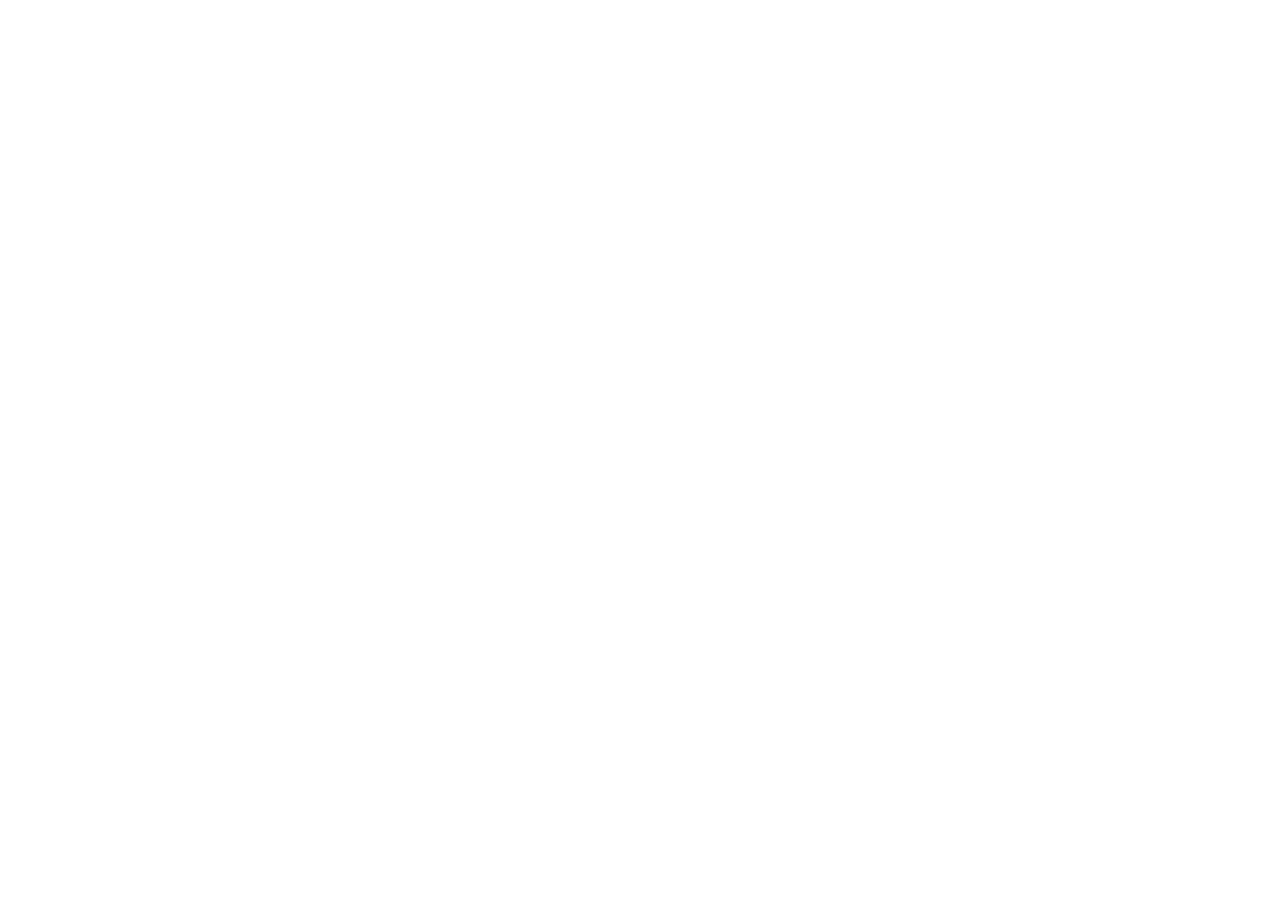
==== Creative+Design/Starter Files/index.html @ 6ed6437c "Create+design" ====
<!DOCTYPE html>
<html lang="en">
<head>
    <meta charset="UTF-8">
    <meta name="viewport" content="width=device-width, initial-scale=1.0">
    <title>Creative Design</title>
    <link rel="stylesheet" href="style.css">
    <link rel="stylesheet" href="https://cdnjs.cloudflare.com/ajax/libs/font-awesome/5.15.1/css/all.min.css">
</head>
<body>


    <script src="script.js"></script>
</body>
</html>
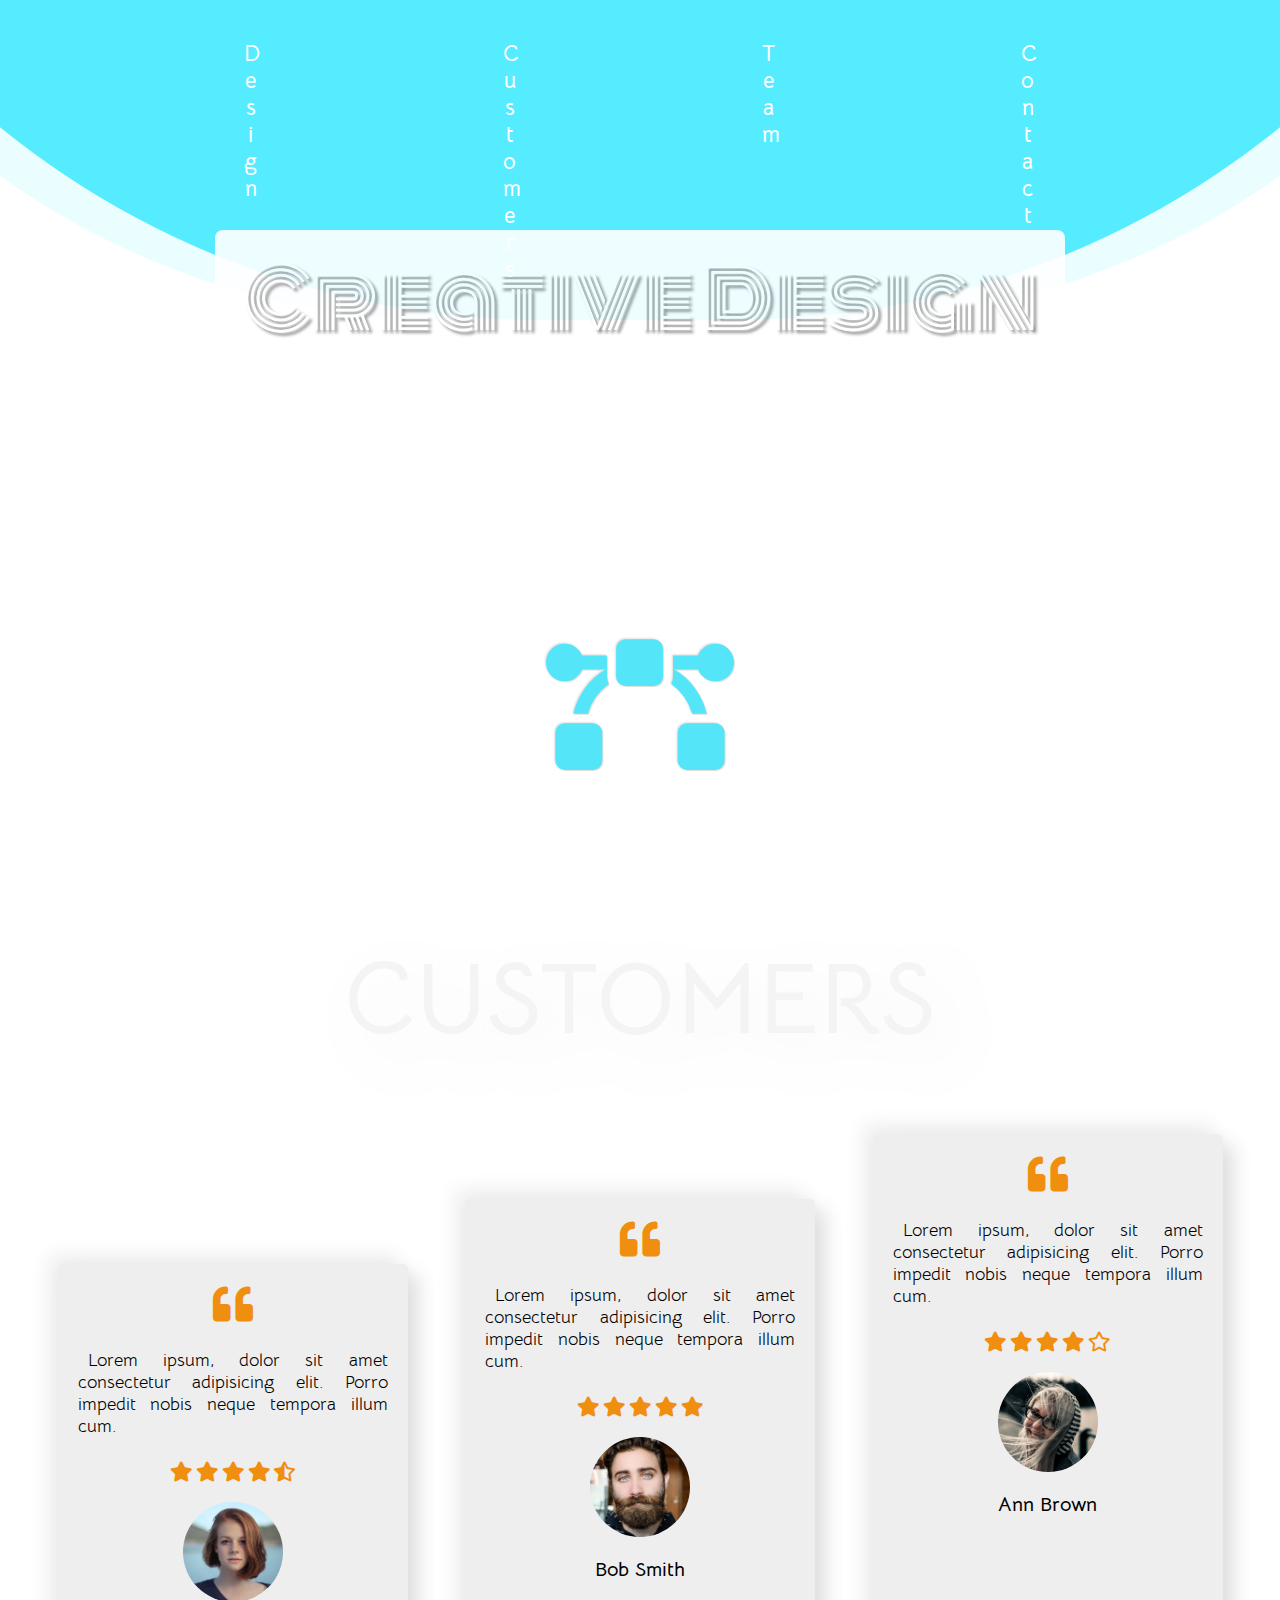
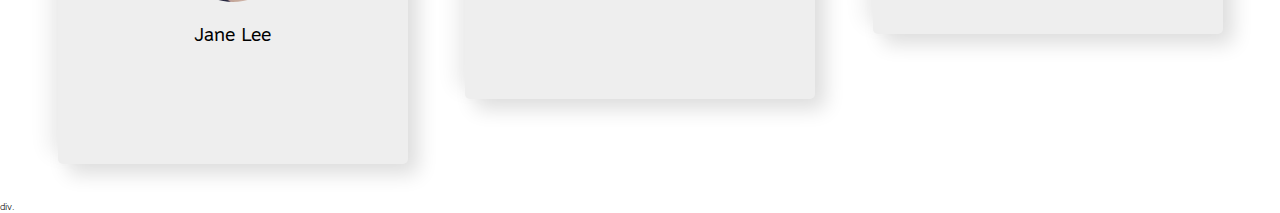
==== commit fa15a051: "customer ratin design" ====
--- a/Creative+Design/Starter Files/index.html
+++ b/Creative+Design/Starter Files/index.html
@@ -9,6 +9,80 @@
 </head>
 <body>
 
+    <div class="container">
+        <!-- section 1 -->
+
+        <section class="section-1">
+            <nav class="navbar">
+                <a href="#" class="navbar-link">Design</a>
+                <a href="#" class="navbar-link">Customers</a>
+                <a href="#" class="navbar-link">Team</a>
+                <a href="#" class="navbar-link">Contact</a>
+            </nav>
+            <div class="floating-bg"></div>
+            <h1 class="section-1-heading">Creative Design</h1>
+            <div class="logo">
+                <i class="fas fa-bezier-curve"></i>
+            </div>
+        </section>
+        <!--End of section 1 -->
+
+        <!-- Section 2 -->
+        <section class="section-2">
+            <h1 class="section-heading">Customers</h1>
+            <div class="customers-wrapper">
+                <div class="customer">
+                    <i class="fas fa-quote-left"></i>
+                    <p class="customer-text">Lorem ipsum, dolor sit amet consectetur adipisicing elit. Porro impedit nobis neque tempora illum cum.</p>
+                    <div class="customer-rating">
+                        <i class="fas fa-star"></i>
+                        <i class="fas fa-star"></i>
+                        <i class="fas fa-star"></i>
+                        <i class="fas fa-star"></i>
+                        <i class="fas fa-star-half-alt"></i>
+                    </div>
+                    <img src="images/customer-img-1.jpg" alt="" class="customer-img">
+                    <h4 class="customer-name">Jane Lee</h4>
+                </div>
+                <div class="customer">
+                    <i class="fas fa-quote-left"></i>
+                    <p class="customer-text">Lorem ipsum, dolor sit amet consectetur adipisicing elit. Porro impedit nobis neque tempora illum cum.</p>
+                    <div class="customer-rating">
+                        <i class="fas fa-star"></i>
+                        <i class="fas fa-star"></i>
+                        <i class="fas fa-star"></i>
+                        <i class="fas fa-star"></i>
+                        <i class="fas fa-star"></i>
+                    </div>
+                    <img src="images/customer-img-2.jpg" alt="" class="customer-img">
+                    <h4 class="customer-name">Bob Smith</h4>
+                </div>
+                <div class="customer">
+                    <i class="fas fa-quote-left"></i>
+                    <p class="customer-text">Lorem ipsum, dolor sit amet consectetur adipisicing elit. Porro impedit nobis neque tempora illum cum.</p>
+                    <div class="customer-rating">
+                        <i class="fas fa-star"></i>
+                        <i class="fas fa-star"></i>
+                        <i class="fas fa-star"></i>
+                        <i class="fas fa-star"></i>
+                        <i class="far fa-star"></i>
+                    </div>
+                    <img src="images/customer-img-3.jpg" alt="" class="customer-img">
+                    <h4 class="customer-name">Ann Brown</h4>
+                </div>
+            </div>
+        </section>
+        <!-- End of Section 2 -->
+
+        <!-- Section 3 -->
+        <section class="section-3">
+            div.
+        </section>
+
+
+
+        <!-- End of Section 3 -->
+    </div>
 
     <script src="script.js"></script>
 </body>
--- a/Creative+Design/Starter Files/style.css
+++ b/Creative+Design/Starter Files/style.css
@@ -0,0 +1,224 @@
+/* Common Styles */
+
+@import url('https://fonts.googleapis.com/css2?family=Bellota+Text:wght@300;400;700&family=Monoton&display=swap');
+
+*{
+    margin:0;
+    padding: 0;
+    box-sizing: border-box;
+    text-decoration: none;
+    list-style-type: none;
+    outline: none;
+    font-family: 'Bellota Text', cursive;
+    font-weight: 400;
+}
+
+html{
+    font-size: 62.5%;
+}
+
+.container{
+    overflow-x: hidden;
+}
+
+
+/* End of Common Styles */
+
+/* Section 1 */
+
+.section-1{
+    width: 100%;
+    height: 100vh;
+    background-color: #fff;
+    position: relative;
+}
+
+
+.floating-bg{
+    width: 150vw;
+    height: 150vw;
+    background-color: rgba(50, 231, 255, 0.8);
+    position: absolute;
+    top: -125vw;
+    left: calc(50% - 75vw);
+    border-radius: 45%;
+    animation: rotate 30s infinite  
+}
+
+.floating-bg::before{
+    content: "";
+    width: 100%;
+    height: 100%;
+    background-color: rgba(50, 231, 255, 0.1);
+    position: absolute;
+    top: 0;
+    left: 0;
+    border-radius: 40%;
+    animation: rotate 30s infinite      
+}
+
+@keyframes rotate{
+    0%{
+        transform: rotate(0);
+    }
+    100%{
+        transform: rotate(360deg);
+    }
+}
+
+
+.navbar{
+    position: relative;
+    z-index: 20;
+    top: 4rem;
+    display: flex;
+    justify-content: space-evenly;
+}
+
+.navbar-link{
+    font-size: 2.2rem;
+    font-weight: 700;
+    letter-spacing: .2rem;
+    color: white;
+    width: 1.5rem;
+    word-wrap: break-word;
+    text-align: center;
+    transition: all .5s;
+}
+
+.navbar-link:hover{
+    width: 15rem;
+    background-color: rgba(255, 255, 255, .2);
+    transition: all 1.5s;
+}
+
+.section-1-heading{
+    font-size: 8rem;
+    font-family: "Monoton", cursive;
+    position: absolute;
+    top: 18vw;
+    left: 50%;
+    transform: translateX(-50%);
+    text-shadow: 0.3rem 0.3rem 0.3rem #888;
+    color: #fff;
+    background-color: #fff;
+    width: 85rem;
+    text-align: center;
+    padding: .8rem 1.6rem;
+    border-radius: .8rem;
+    opacity: .9;
+
+}
+
+.logo{
+    position: absolute;
+    top: 70%;
+    left: 50%;
+    transform: translateX(-50%);
+}
+
+.logo i{
+    font-size: 15rem;
+    color: rgba(50, 231, 255, 0.8);
+    text-shadow: 0.1rem 0.1rem 0.1rem #ddd, -.1rem -.1rem .2rem #ddd;
+}
+/*  end of Section 1 */
+
+
+
+/*  Section 2 */
+
+.section-2{
+    width: 100%;
+    height: 100vh;
+    display: flex;
+    flex-direction: column;
+    justify-content: space-around;
+
+}
+
+.section-heading{
+    font-size: 10rem;
+    font-weight: bold;
+    text-transform: uppercase;
+    color: #999;
+    text-align: center;
+    opacity: .1;
+    text-shadow: 2rem 2rem 4rem #aaa;
+
+}
+
+.customers-wrapper{
+
+    display: flex;
+    justify-content: space-evenly;
+    align-items: center;
+    height: 70%;
+
+}
+
+.customer{
+    width: 35rem;
+    height: 50rem;
+    background-color: #eee;
+    display: flex;
+    flex-direction: column;
+    align-items: center;
+    border-radius: .5rem;
+    padding: 2rem;
+    box-shadow: 1rem 1rem 2rem #ddd, -1rem -1rem 2rem #eee;
+    transition: box-shadow .5s;
+
+}
+
+.customer:hover{
+    box-shadow: 2rem 2rem 3rem #ddd, -2rem -2rem 3rem #eee;
+}
+
+.customer:first-child{
+    align-self: flex-end;
+}
+.customer:first-child{
+    align-self: flex-end;
+}
+.customer:last-child{
+    align-self: flex-start;
+}
+
+.customer-img{
+    width: 10rem;
+    height: 10rem;
+    object-fit: cover;
+    margin: 2rem 0;
+    border-radius: 50%;
+}
+
+.customer-text::first-letter{
+    margin-left: 1rem;
+}
+
+.fa-quote-left{
+    font-size: 4rem;
+    color: #f08e0f;
+
+}
+
+.customer-name{
+    font-size: 2rem;
+    font-weight: 700;
+}
+
+.customer-rating i{
+    font-size: 2rem;
+    color: #f08e0f;
+}
+
+.customer-text{
+    font-size: 1.8rem;
+    margin: 2.5rem 0;
+    text-align: justify;
+}
+
+/*  end of Section 2 */
+
+
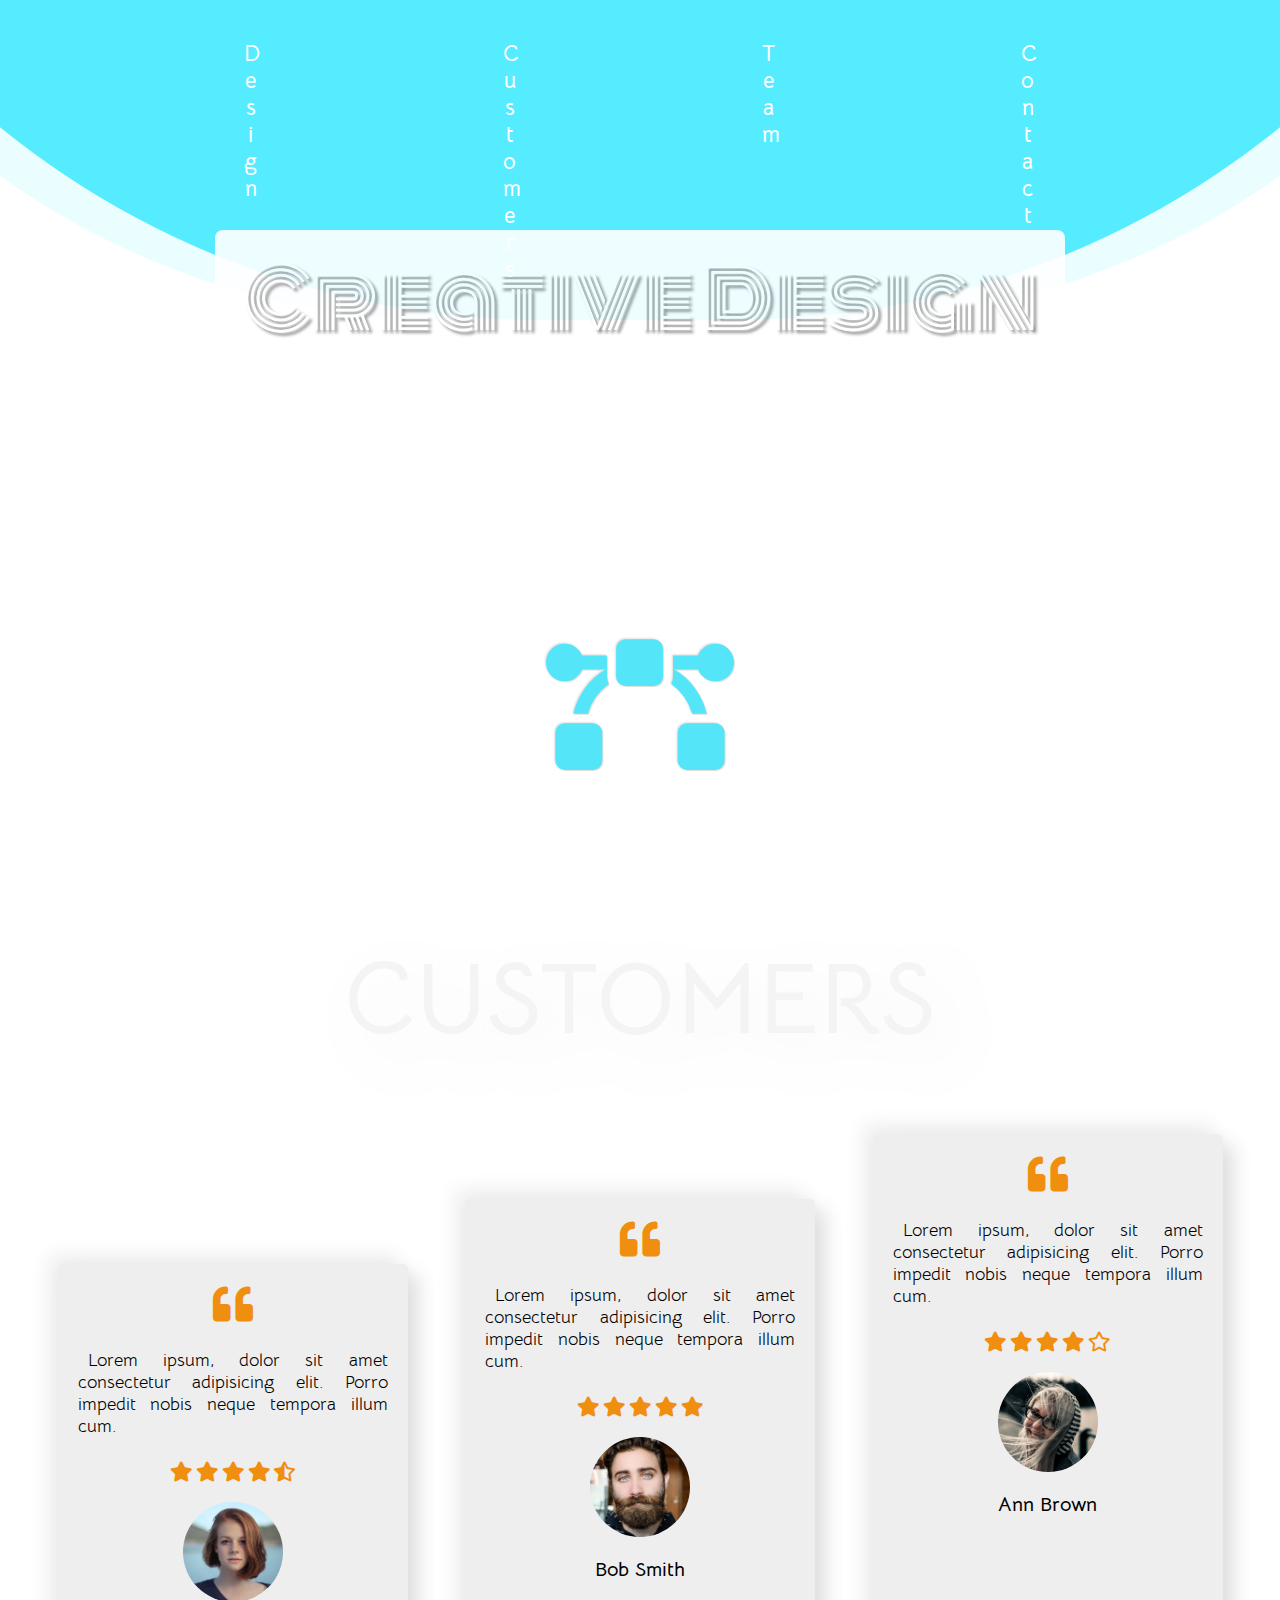
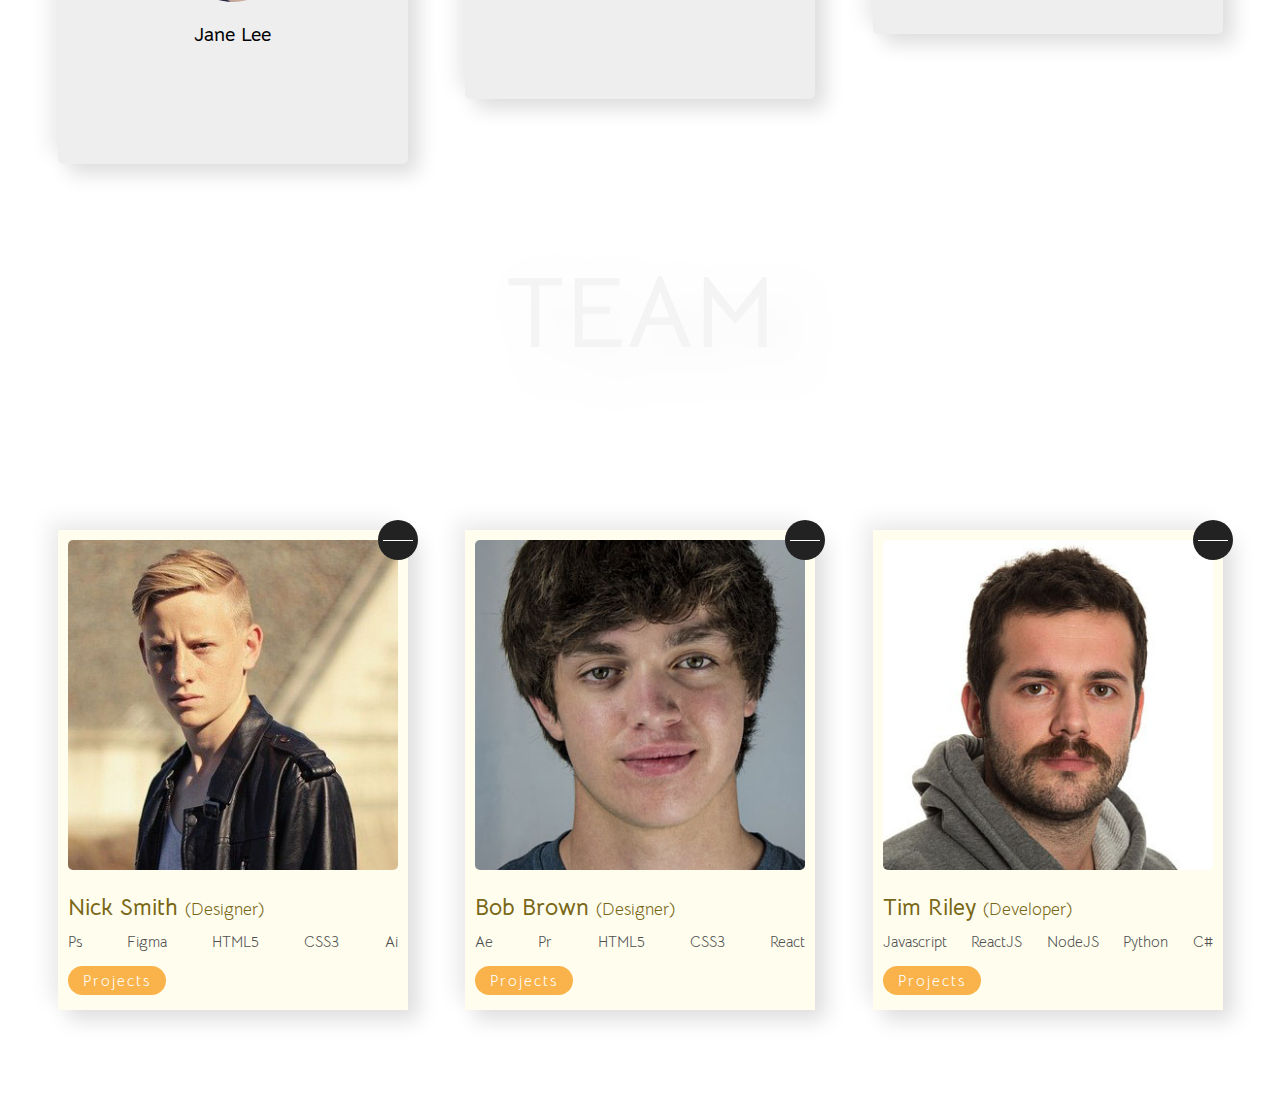
==== commit f38827b4: "Middle Done Team" ====
--- a/Creative+Design/Starter Files/index.html
+++ b/Creative+Design/Starter Files/index.html
@@ -76,7 +76,69 @@
 
         <!-- Section 3 -->
         <section class="section-3">
-            div.
+            <h1 class="section-heading">Team</h1>
+            <div class="team-wrapper">
+                <div class="team-member">
+                    <img src="images/team-member-1.jpg" alt="" class="team-member-img">
+                    <h2 class="team-member-name">Nick Smith <span>(Designer)</span></h2>
+                    <ul class="team-member-skills">
+                        <li>Ps</li>
+                        <li>Figma</li>
+                        <li>HTML5</li>
+                        <li>CSS3</li>
+                        <li>Ai</li>
+                    </ul>
+                    <a href="" class="projects-btn">Projects</a>
+                    <div class="story-btn" title="My Story">
+                        <div class="story-btn-line"></div>
+
+                    </div>
+                    <div class="story">
+                        <h4 class="story-heading">About Me</h4>
+                        <p class="story-paragraph">Lorem ipsum dolor sit amet consectetur adipisicing elit. Accusantium ad vel enim, blanditiis, quasi quidem laborum, sunt labore nisi perspiciatis itaque facilis? Veniam saepe nulla adipisci corporis quos magni ab laudantium debitis? Temporibus nam eos aliquid omnis excepturi dolorem atque nihil deleniti, tenetur totam nobis culpa magni cumque eligendi. Optio?</p>
+                    </div>
+                </div>
+                <div class="team-member">
+                    <img src="images/team-member-2.jpg" alt="" class="team-member-img">
+                    <h2 class="team-member-name">Bob Brown <span>(Designer)</span></h2>
+                    <ul class="team-member-skills">
+                        <li>Ae</li>
+                        <li>Pr</li>
+                        <li>HTML5</li>
+                        <li>CSS3</li>
+                        <li>React</li>
+                    </ul>
+                    <a href="" class="projects-btn">Projects</a>
+                    <div class="story-btn" title="My Story">
+                        <div class="story-btn-line"></div>
+
+                    </div>
+                    <div class="story">
+                        <h4 class="story-heading">About Me</h4>
+                        <p class="story-paragraph">Lorem ipsum dolor sit amet consectetur adipisicing elit. Accusantium ad vel enim, blanditiis, quasi quidem laborum, sunt labore nisi perspiciatis itaque facilis? Veniam saepe nulla adipisci corporis quos magni ab laudantium debitis? Temporibus nam eos aliquid omnis excepturi dolorem atque nihil deleniti, tenetur totam nobis culpa magni cumque eligendi. Optio?</p>
+                    </div>
+                </div>
+                <div class="team-member">
+                    <img src="images/team-member-3.jpg" alt="" class="team-member-img">
+                    <h2 class="team-member-name">Tim Riley <span>(Developer)</span></h2>
+                    <ul class="team-member-skills">
+                        <li>Javascript</li>
+                        <li>ReactJS</li>
+                        <li>NodeJS</li>
+                        <li>Python</li>
+                        <li>C#</li>
+                    </ul>
+                    <a href="" class="projects-btn">Projects</a>
+                    <div class="story-btn" title="My Story">
+                        <div class="story-btn-line"></div>
+
+                    </div>
+                    <div class="story">
+                        <h4 class="story-heading">About Me</h4>
+                        <p class="story-paragraph">Lorem ipsum dolor sit amet consectetur adipisicing elit. Accusantium ad vel enim, blanditiis, quasi quidem laborum, sunt labore nisi perspiciatis itaque facilis? Veniam saepe nulla adipisci corporis quos magni ab laudantium debitis? Temporibus nam eos aliquid omnis excepturi dolorem atque nihil deleniti, tenetur totam nobis culpa magni cumque eligendi. Optio?</p>
+                    </div>
+                </div>
+            </div>
         </section>
 
 
--- a/Creative+Design/Starter Files/style.css
+++ b/Creative+Design/Starter Files/style.css
@@ -19,6 +19,17 @@
 
 .container{
     overflow-x: hidden;
+}
+
+.section-heading{
+    font-size: 10rem;
+    font-weight: bold;
+    text-transform: uppercase;
+    color: #999;
+    text-align: center;
+    opacity: .1;
+    text-shadow: 2rem 2rem 4rem #aaa;
+
 }
 
 
@@ -137,16 +148,7 @@
 
 }
 
-.section-heading{
-    font-size: 10rem;
-    font-weight: bold;
-    text-transform: uppercase;
-    color: #999;
-    text-align: center;
-    opacity: .1;
-    text-shadow: 2rem 2rem 4rem #aaa;
-
-}
+
 
 .customers-wrapper{
 
@@ -222,3 +224,121 @@
 /*  end of Section 2 */
 
 
+/*  Section 3 */
+
+.section-3{
+    width: 100%;
+    height: 100vh;
+    display: flex;
+    flex-direction: column;
+    justify-content: space-between;
+    padding: 5rem 0;
+}
+
+.team-wrapper{
+    display: flex;
+    justify-content: space-evenly;
+    align-items: center;
+    height: 70%;
+}
+
+.team-member{
+    width: 35rem;
+    background-color: #fffeee;
+    padding: 1rem 1rem 2rem 1rem;
+    box-shadow: 1rem 1rem 2rem #ddd, -1rem -1rem 2rem #eee;
+    position: relative;
+}
+
+.team-member-img{
+    width: 100%;
+    border-radius: .5rem;
+
+}
+
+.team-member-name{
+    font-size: 2.3rem;
+    font-weight: 700;
+    color: #796717;
+    margin-top: 2rem;
+}
+.team-member-name span{
+    font-size: 1.7rem;
+}
+
+.team-member-skills{
+    display: flex;
+    justify-content: space-between;
+    margin: 1rem 0 2rem 0;
+}
+.team-member-skills li{
+    font-size: 1.5rem;
+    color: #505050;
+
+}
+
+.projects-btn{
+    background-color: #fab34a;
+    color: white;
+    padding: .5rem 1.5rem;
+    border-radius: 5rem;
+    font-size: 1.5rem;
+    letter-spacing: .2rem;
+}
+
+
+
+.story-btn{
+    width: 4rem;
+    height: 4rem;
+    background-color: #222;
+    position: absolute;
+    top: -1rem;
+    right: -1rem;
+    border-radius: 5rem;
+    display: flex;
+    align-items: center;
+    padding: .5rem;
+    cursor: pointer;
+    z-index: 50;
+}
+
+.story-btn-line{
+    width: 100%;
+    height: .1rem;
+    background-color: #fff;
+}
+
+.story{
+    width: 100%;
+    height: 100%;
+    background-color: rgba(253, 69, 69, 0.9);
+    position: absolute;
+    top: 0;
+    left: 0;
+    display: flex;
+    flex-direction: column;
+    justify-content: center;
+    align-items: center;
+    padding: 2rem;
+    transform: scale(0);
+}
+.story-heading{
+    font-size: 4rem;
+    font-weight: 700;
+    color: white;
+    margin-bottom: 2rem;
+}
+
+.story-paragraph{
+    font-size: 1.8rem;
+    color: #eee;
+    text-align: justify;
+    letter-spacing: .1rem;
+    text-indent: 2rem;
+
+}
+
+/*  end of Section 3 */
+
+
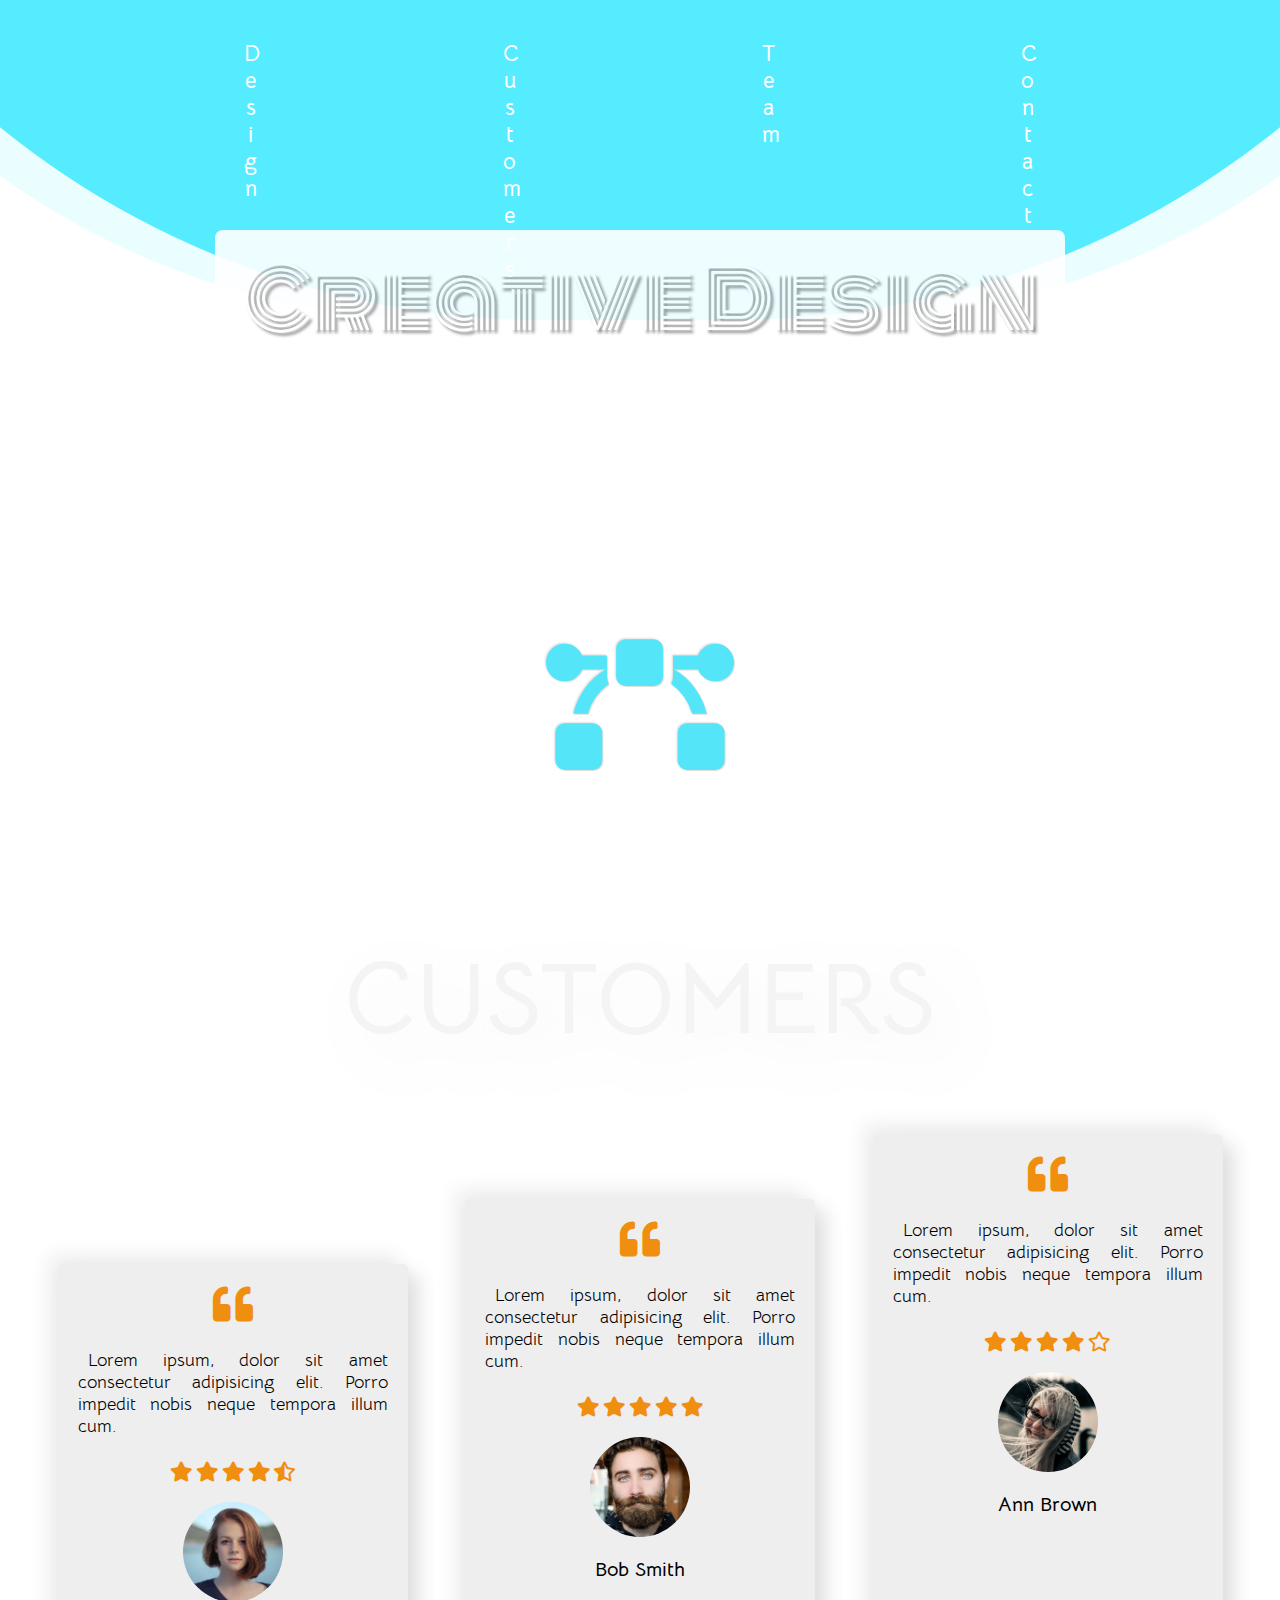
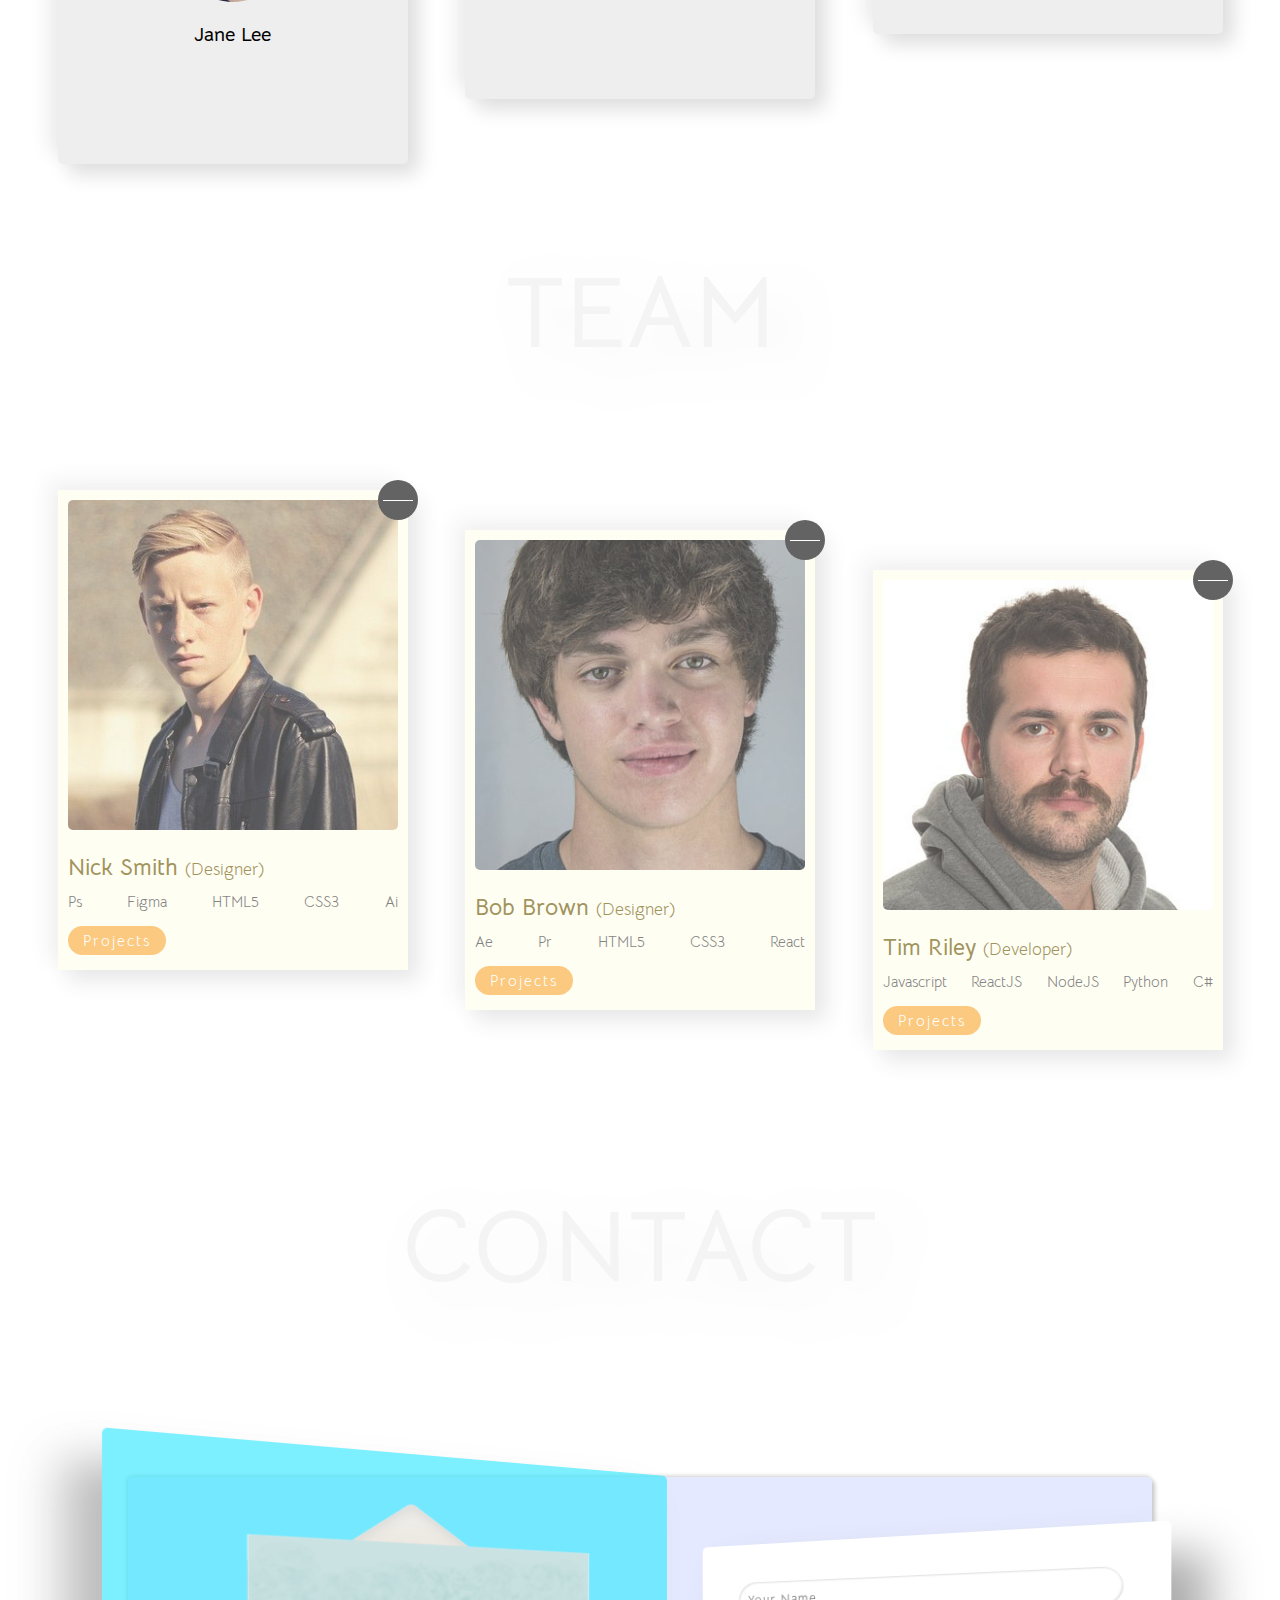
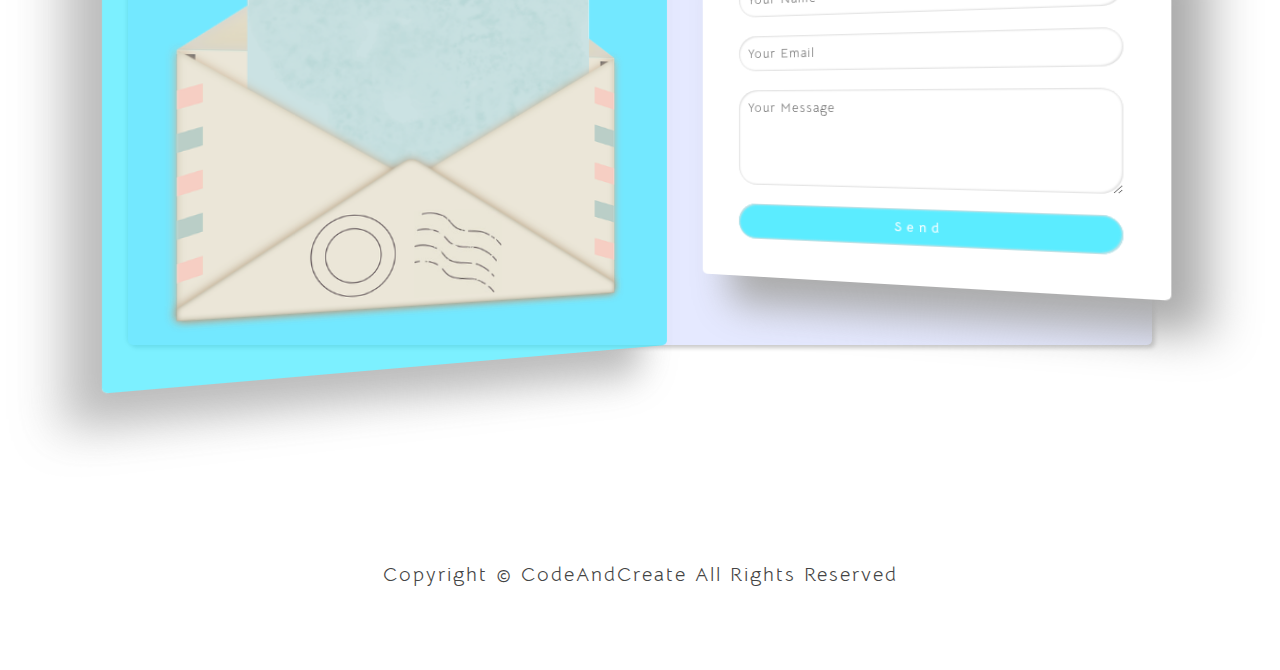
==== commit 91b6a2ca: "Project complete" ====
--- a/Creative+Design/Starter Files/index.html
+++ b/Creative+Design/Starter Files/index.html
@@ -12,12 +12,12 @@
     <div class="container">
         <!-- section 1 -->
 
-        <section class="section-1">
+        <section class="section-1" id="home">
             <nav class="navbar">
-                <a href="#" class="navbar-link">Design</a>
-                <a href="#" class="navbar-link">Customers</a>
-                <a href="#" class="navbar-link">Team</a>
-                <a href="#" class="navbar-link">Contact</a>
+                <a href="#home" class="navbar-link">Design</a>
+                <a href="#customers" class="navbar-link">Customers</a>
+                <a href="#team" class="navbar-link">Team</a>
+                <a href="#contact" class="navbar-link">Contact</a>
             </nav>
             <div class="floating-bg"></div>
             <h1 class="section-1-heading">Creative Design</h1>
@@ -28,7 +28,7 @@
         <!--End of section 1 -->
 
         <!-- Section 2 -->
-        <section class="section-2">
+        <section class="section-2" id="customers">
             <h1 class="section-heading">Customers</h1>
             <div class="customers-wrapper">
                 <div class="customer">
@@ -75,7 +75,7 @@
         <!-- End of Section 2 -->
 
         <!-- Section 3 -->
-        <section class="section-3">
+        <section class="section-3" id="team">
             <h1 class="section-heading">Team</h1>
             <div class="team-wrapper">
                 <div class="team-member">
@@ -141,9 +141,25 @@
             </div>
         </section>
 
+        <!-- End of Section 3 -->
 
 
-        <!-- End of Section 3 -->
+        <!-- Section 4 -->
+        <section class="section-4" id="contact">
+            <h1 class="section-heading">Contact</h1>
+            <div class="form-container">
+                <img src="images/form-img.png" alt="" class="form-img">
+                <form action="" class="contact-form">
+                    <input type="text" placeholder="Your Name">
+                    <input type="email" placeholder="Your Email">
+                    <textarea placeholder="Your Message"></textarea>
+                    <input type="submit" value="Send">
+                </form>
+            </div>
+            <p class="copyright">Copyright &copy; CodeAndCreate All Rights Reserved</p>
+        </section>
+
+        <!-- End of Section 4 -->
     </div>
 
     <script src="script.js"></script>
--- a/Creative+Design/Starter Files/style.css
+++ b/Creative+Design/Starter Files/style.css
@@ -19,6 +19,7 @@
 
 .container{
     overflow-x: hidden;
+    width: 100%;
 }
 
 .section-heading{
@@ -248,6 +249,19 @@
     padding: 1rem 1rem 2rem 1rem;
     box-shadow: 1rem 1rem 2rem #ddd, -1rem -1rem 2rem #eee;
     position: relative;
+    opacity: .7;
+    transition: opacity .5s;
+}
+
+.team-member:hover{
+    opacity: 1;
+}
+
+.team-member:first-child{
+    align-self: flex-start;
+}
+.team-member:last-child{
+    align-self: flex-end;
 }
 
 .team-member-img{
@@ -285,9 +299,6 @@
     font-size: 1.5rem;
     letter-spacing: .2rem;
 }
-
-
-
 .story-btn{
     width: 4rem;
     height: 4rem;
@@ -301,6 +312,11 @@
     padding: .5rem;
     cursor: pointer;
     z-index: 50;
+    transition: transform 0.5s;
+}
+
+.change.story-btn{
+    transform: rotate(405deg);
 }
 
 .story-btn-line{
@@ -322,7 +338,16 @@
     align-items: center;
     padding: 2rem;
     transform: scale(0);
-}
+    transform-origin: top right;
+    border-radius: 50rem 0 50rem 50rem;
+    transition: all .5s;
+}
+
+.change.story{
+    transform: scale(1);
+    border-radius: 0;
+}
+
 .story-heading{
     font-size: 4rem;
     font-weight: 700;
@@ -338,7 +363,105 @@
     text-indent: 2rem;
 
 }
-
 /*  end of Section 3 */
 
 
+/*  Section 4 */
+
+.section-4{
+    width: 100%;
+    height: 130vh;
+    display: flex;
+    flex-direction: column;
+    justify-content: space-around;
+    align-items: center;
+}
+
+.form-container{
+    width: 80%;
+    height: 40%;
+    background-color: #e5e9ff;
+    display: flex;
+    align-items: center;
+    justify-content: space-evenly;
+    box-shadow: .3rem .3rem .4rem #ccc, -.1rem -.1rem .4rem #ccc;
+    border-radius: .5rem;
+    perspective: 100rem;
+}
+
+.form-img{
+    width: 55rem;
+    background-color: rgba(50, 231, 255, .8);
+    padding: 5rem;
+    opacity: .8;
+    box-shadow: -3rem 3rem 4rem #aaa;
+    border-radius: .5rem;
+    transform: rotateY(20deg);
+    transition: all .5s;
+}
+
+.form-img:hover{
+    transform: translateY(-2rem) rotateY(20deg);
+    box-shadow: -5rem 5rem 7rem #aaa;
+}
+
+.contact-form{
+    width: 45rem;
+    background-color: #fff;
+    display: flex;
+    flex-direction: column;
+    padding: 3rem;
+    border-radius: .5rem;
+    box-shadow: 3rem 3rem 4rem #aaa;
+    transform: rotateY(-20deg);
+    transition: all .5s;
+}
+
+.contact-form:hover{
+    transform: translateY(-2rem) rotateY(-20deg);
+    box-shadow: 5rem 5rem 7rem #aaa;
+}
+
+.contact-form input,
+.contact-form textarea{
+    margin: 1rem;
+    padding: 1rem;
+    font-size: 1.3rem;
+    letter-spacing: .1rem;
+    border: none;
+    border-radius: 2rem;
+    box-shadow: inset .1rem .1rem .2rem #ddd, inset -.1rem -.1rem .2rem #ddd ;
+}
+
+.contact-form textarea{
+    max-height: 15rem;
+    min-height: 10rem;
+    max-width: 100%;
+    min-width: 70%;
+}
+
+.contact-form input[type=submit]{
+    background-color: rgba(50, 231, 255, 0.8);
+    color: #fff;
+    font-weight: bolder;
+    letter-spacing: .5rem;
+    cursor: pointer;
+    transition: background-color .5s ;
+}
+
+.contact-form input[type=submit]:hover{
+    background-color: #32e7ff;
+}
+
+.copyright{
+    font-size: 2rem;
+    letter-spacing: .2rem;
+    color: #444;
+    margin-top: 5rem;
+}
+
+
+
+/*  end of Section 4 */
+
+
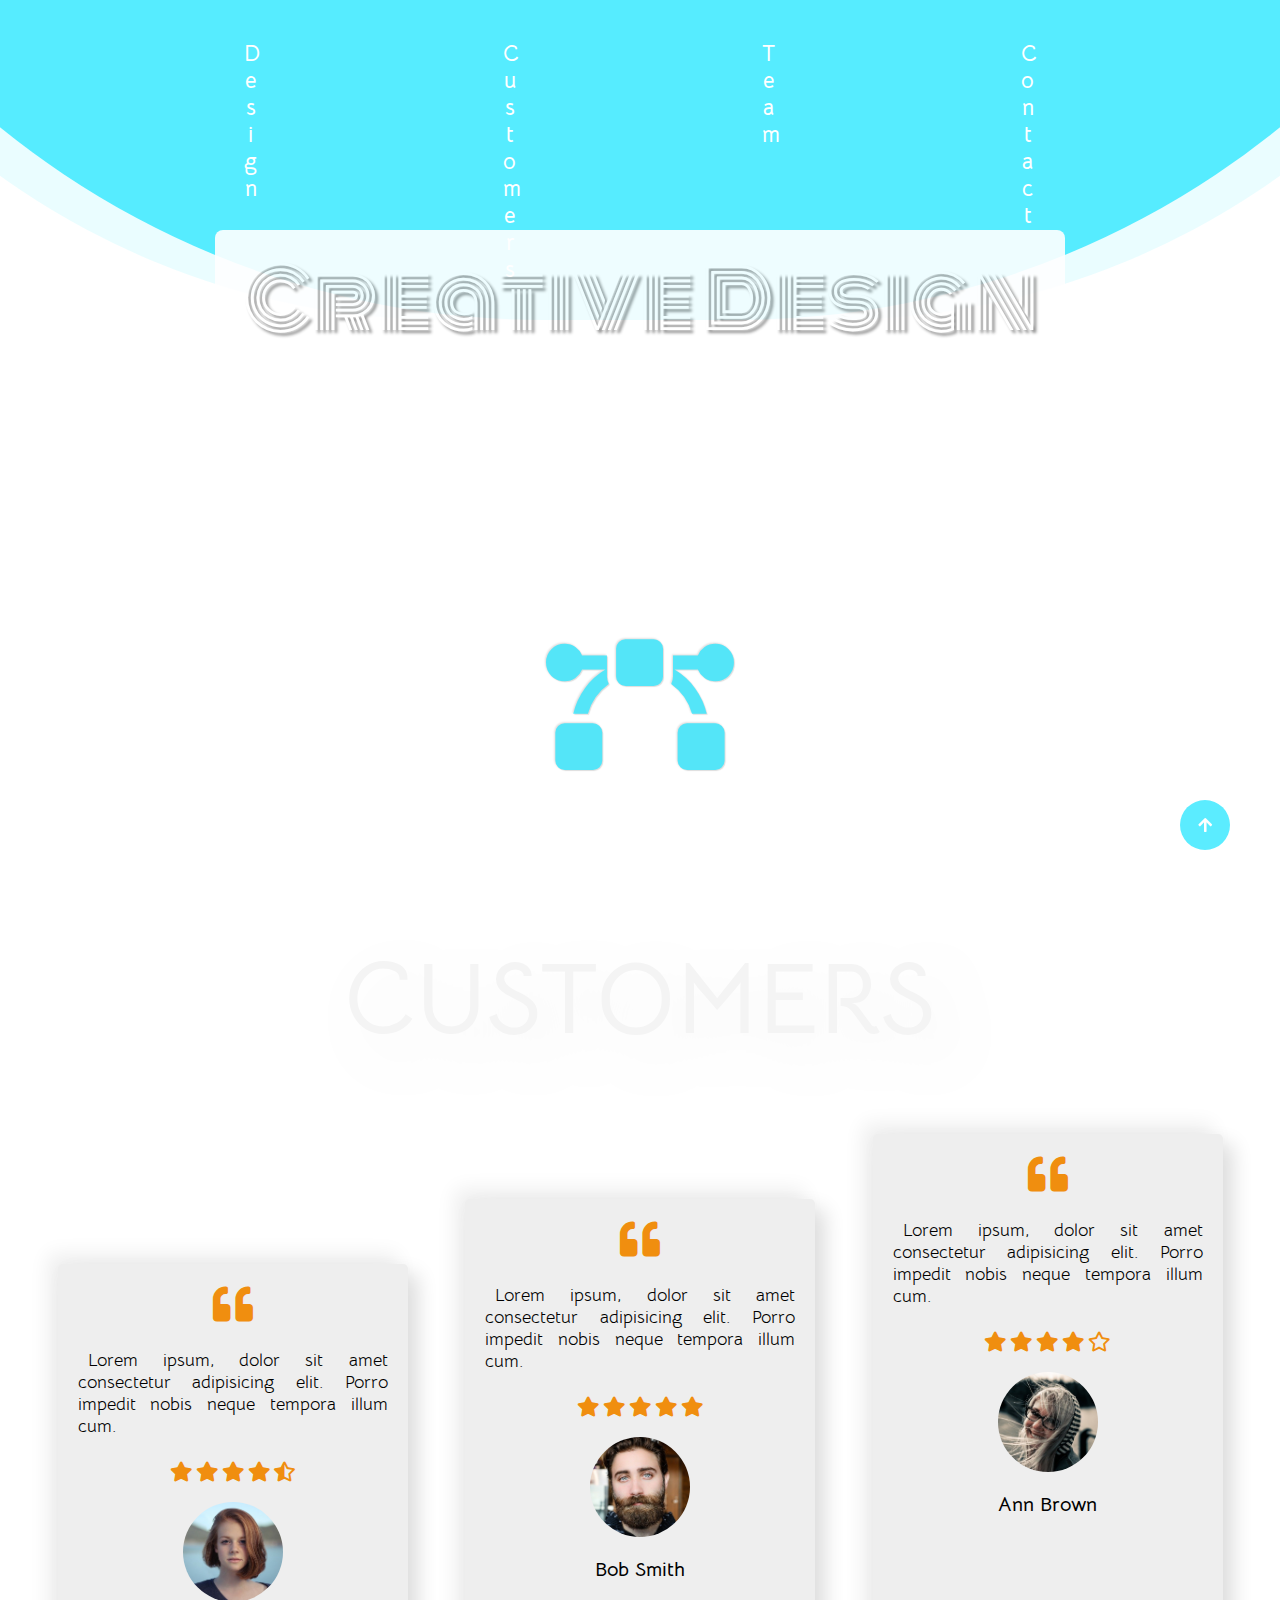
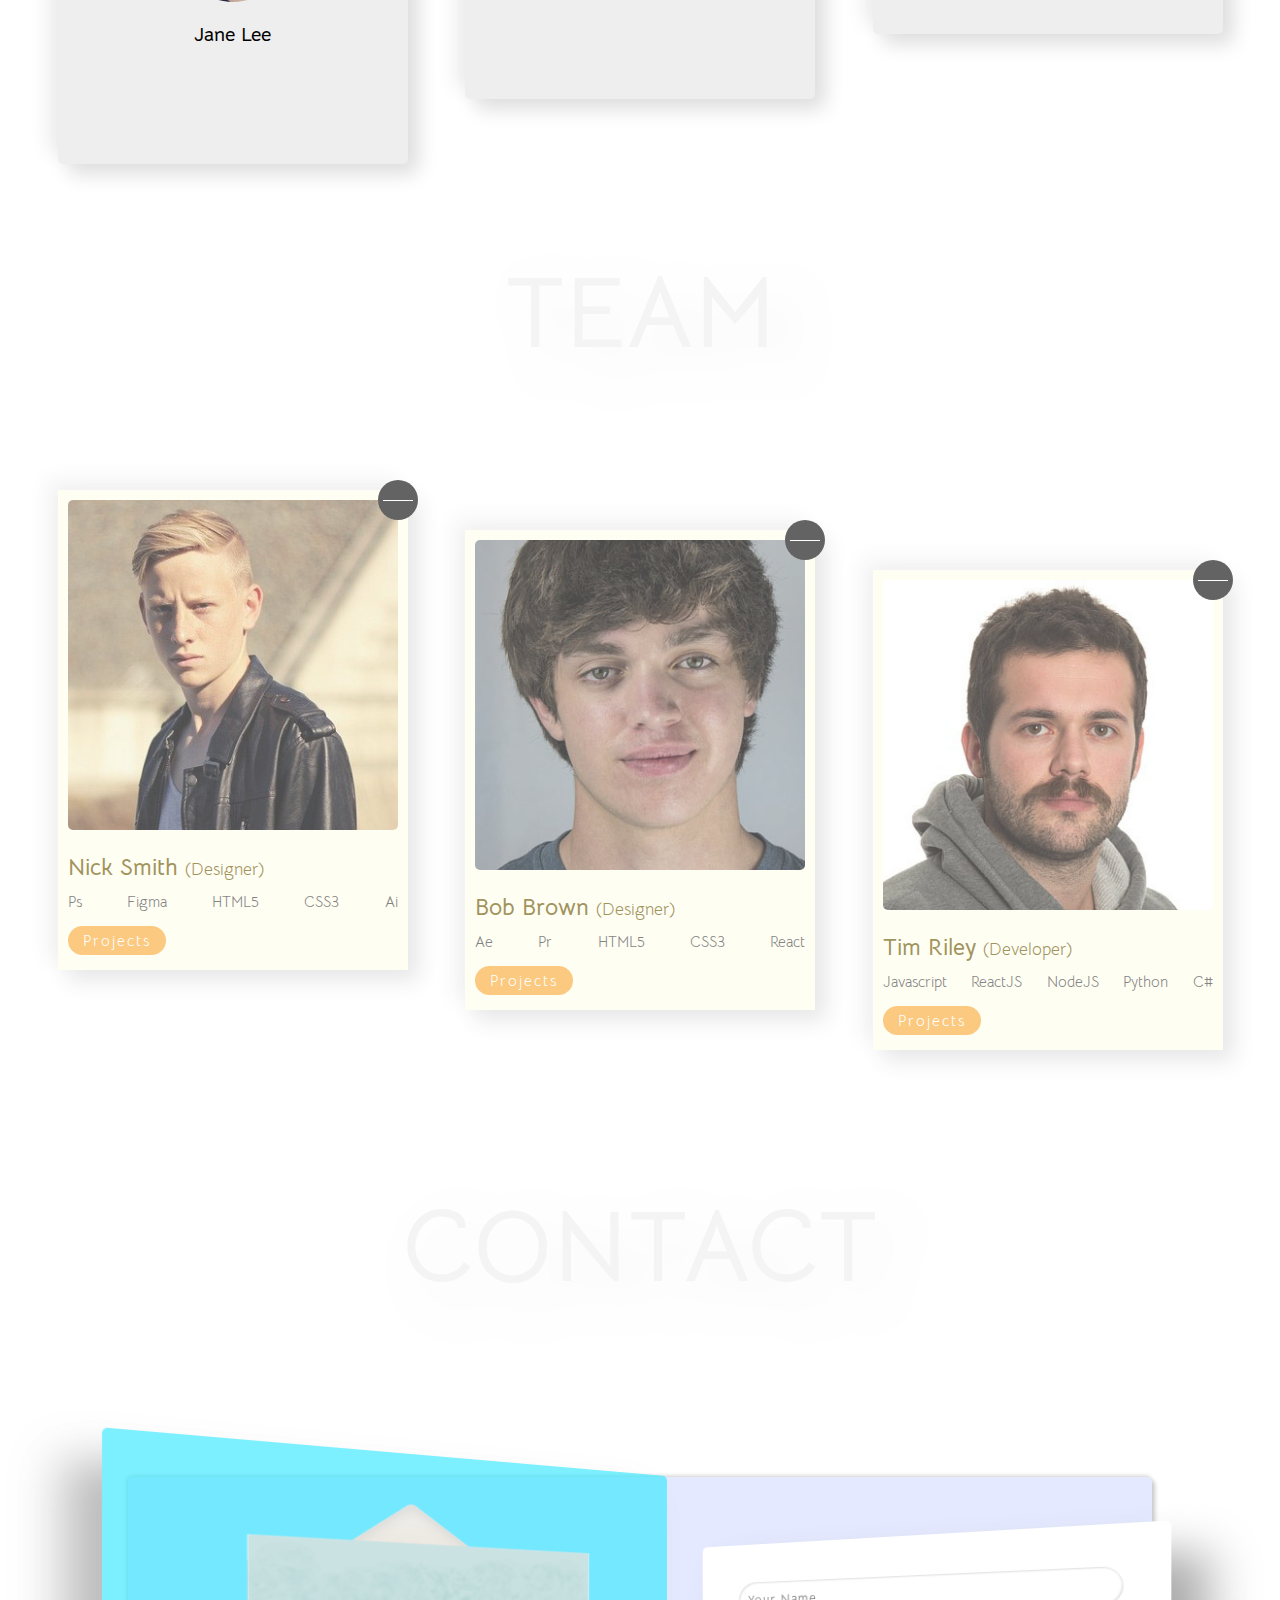
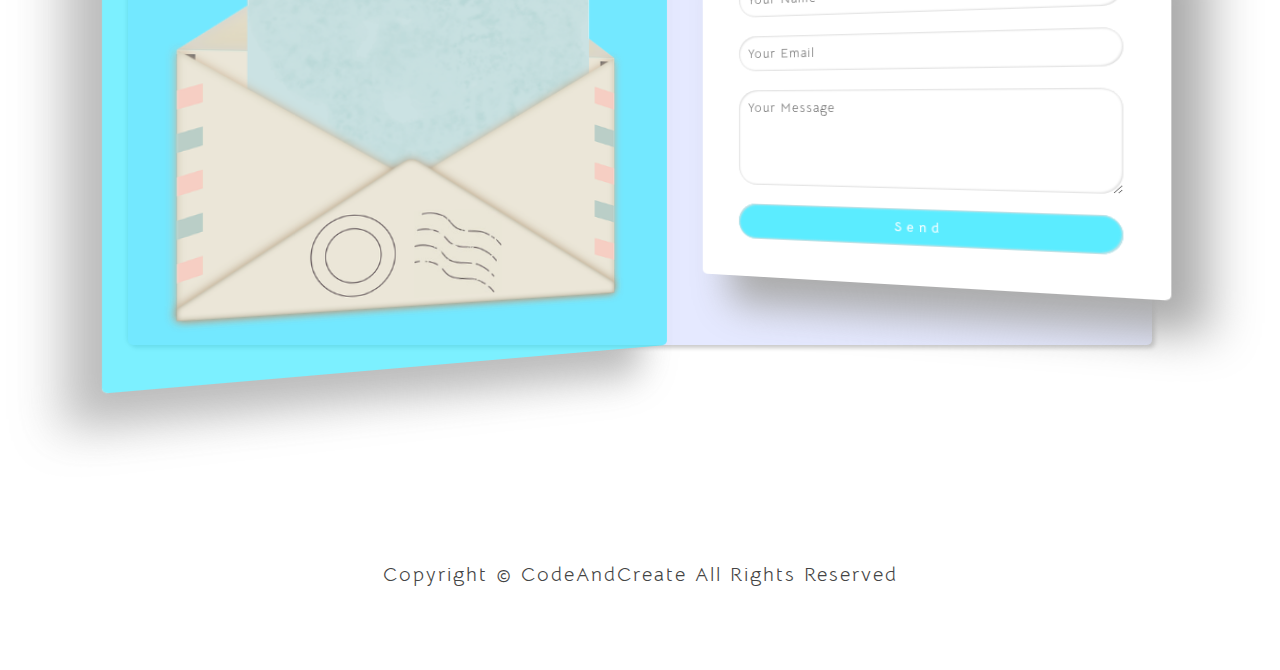
==== commit b2b864c6: "pre-responsive" ====
--- a/Creative+Design/Starter Files/index.html
+++ b/Creative+Design/Starter Files/index.html
@@ -160,6 +160,10 @@
         </section>
 
         <!-- End of Section 4 -->
+        <a href="#home" class="scroll-up-btn">
+            <i class="fas fa-arrow-up"></i>
+        </a>
+
     </div>
 
     <script src="script.js"></script>
--- a/Creative+Design/Starter Files/style.css
+++ b/Creative+Design/Starter Files/style.css
@@ -13,8 +13,9 @@
     font-weight: 400;
 }
 
-html{
+html {
     font-size: 62.5%;
+    scroll-behavior:smooth;
 }
 
 .container{
@@ -464,4 +465,28 @@
 
 /*  end of Section 4 */
 
-
+.scroll-up-btn{
+    width: 5rem;
+    height: 5rem;
+    background-color: rgba(50, 231, 255, 0.8);
+    position: fixed;
+    bottom: 5rem;
+    right: 5rem;
+    border-radius: 50%;
+    font-size: 1.6rem;
+    color: white;
+    display: flex;
+    justify-content: center;
+    align-items:center;
+    transition: all .5s;
+    
+}
+.scroll-up-btn:hover{
+    width: 5.5rem;
+    height: 5.5rem;
+    background-color: #32e7ff;
+    
+
+}
+
+
